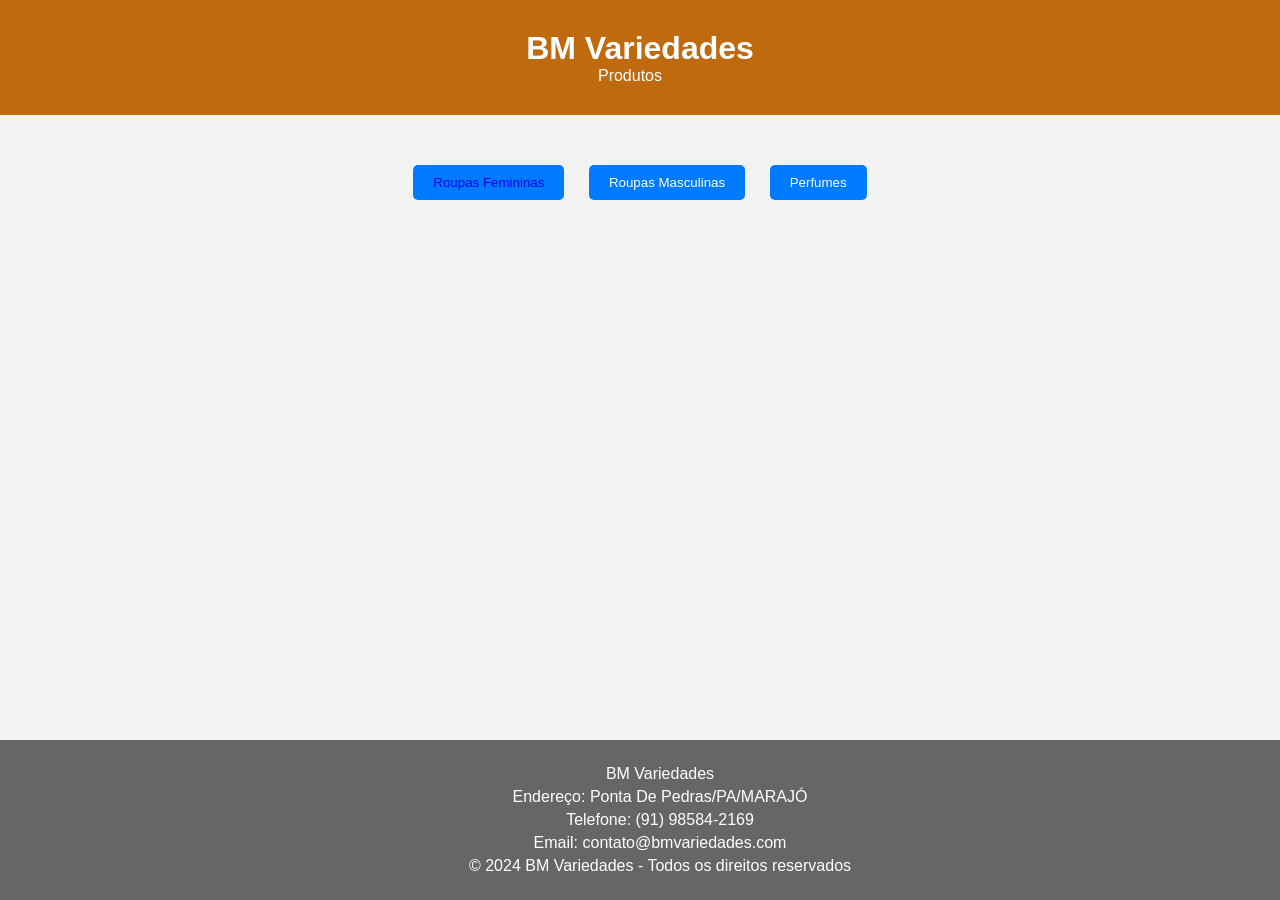
==== site-mb.html @ 1e68ff87 "Adicionando a página" ====
<!DOCTYPE html>
<html lang="pt-BR">
<head>
  <meta charset="UTF-8">
  <meta name="viewport" content="width=device-width, initial-scale=1.0">
  <title>BM variedades</title>
  <link rel="stylesheet" href="styles.css">
</head>
<body>
  <header class="header">
    <h1>BM Variedades</h1>
    <nav class="nav">
      <ul>
        <li><a href="#produtos" id="btnRoupasFemininas">Produtos</a></li>
      </ul>
    </nav>
  </header>

  <div class="categorias">
    <button><a href="produtos-roupas-femininas.html">Roupas Femininas</a></button>
    <button>Roupas Masculinas</button>
    <button>Perfumes</button>
  </div>

  <div id="conteudoProdutos"></div>

  <footer>
    <p>BM Variedades</p>
    <p>Endereço: Ponta De Pedras/PA/MARAJÓ</p>
    <p>Telefone: <i class="fab fa-whatsapp"></i> (91) 98584-2169</p>
    <p>Email: contato@bmvariedades.com</p>
    <p>&copy; 2024 BM Variedades - Todos os direitos reservados</p>
  </footer>
</body>
</html>
---- styles.css ----
body {
    font-family: Arial, sans-serif;
    margin: 0;
    padding: 0;
    box-sizing: border-box;
    background-color: #f2f2f2; /* Cinza claro */
    padding-bottom: 100px; /* Altura do rodapé */
    overflow-y: auto;
  }
  
  .header {
    background-color: #c06a0f; /* Cinza escuro */
    color: #fff; /* Texto branco */
    padding: 30px;
    text-align: center;
  }
  
  .header h1 {
    margin: 0;
  }
  
  .nav {
    display: inline-block;
  }
  
  .nav ul {
    list-style-type: none;
    margin: 0;
    padding: 0;
  }
  
  .nav ul li {
    display: inline;
    margin-right: 20px;
  }
  
  .nav ul li a {
    color: #fff;
    text-decoration: none;
  }
  
  
  .categorias {
    text-align: center;
    color: #fff;
    margin-bottom: 20px;
    margin-top: 50px; /* Espaço superior */
  }
  
  .categorias button {
    padding: 10px 20px;
    background-color: #007bff; /* Azul */
    color: #fff; /* Texto branco */
    border: none;
    border-radius: 5px;
    cursor: pointer;
    transition: background-color 0.3s;
    margin: 0 10px; /* Espaçamento entre os botões */
  }
  
  .categorias button:hover {
    background-color: #0056b3; /* Azul escuro */
  }
  
  .produtos {
    max-width: 1200px;
    margin: 0 auto;
    padding: 20px;
    display: flex;
    flex-wrap: wrap;
    justify-content: space-around;
  }
  
  .produto {
    background-color: #fff;
    border-radius: 5px;
    box-shadow: 0 0 10px rgba(0, 0, 0, 0.1);
    margin-bottom: 20px;
    padding: 20px;
    width: 250px; /* Largura padrão */
    text-align: center;
  }
  
  .produto img {
    width: 100%; /* Imagem preenche toda a largura do container */
    height: auto; /* Altura ajustada automaticamente */
    margin-bottom: 10px; /* Espaço entre a imagem e o conteúdo abaixo */
  }
  
  .produto h2 {
    margin: 10px 0;
  }
  
  .produto p {
    margin: 5px 0;
  }
  
  .produto a {
    display: inline-block;
    background-color: #007bff; /* Azul */
    color: #fff;
    padding: 10px 20px;
    border-radius: 5px;
    text-decoration: none;
    transition: background-color 0.3s;
  }
  
  .produto a:hover {
    background-color: #0056b3; /* Azul escuro */
  }
  
  footer {
    background-color: #a3a1a1; /* Cinza escuro */
    color: #fff;
    text-align: center;
    padding: 20px;
    position: fixed;
    bottom: 0;
    width: 100%;
  }
  
  footer {
    background-color: #666; /* Cinza escuro */
    color: #fff;
    text-align: center;
    padding: 20px;
    position: fixed;
    bottom: 0;
    width: 100%;
  }
  
  footer p {
    margin: 5px 0;
  }
  
  .categorias button a {
    text-decoration: none; /* Remover underline */
  }
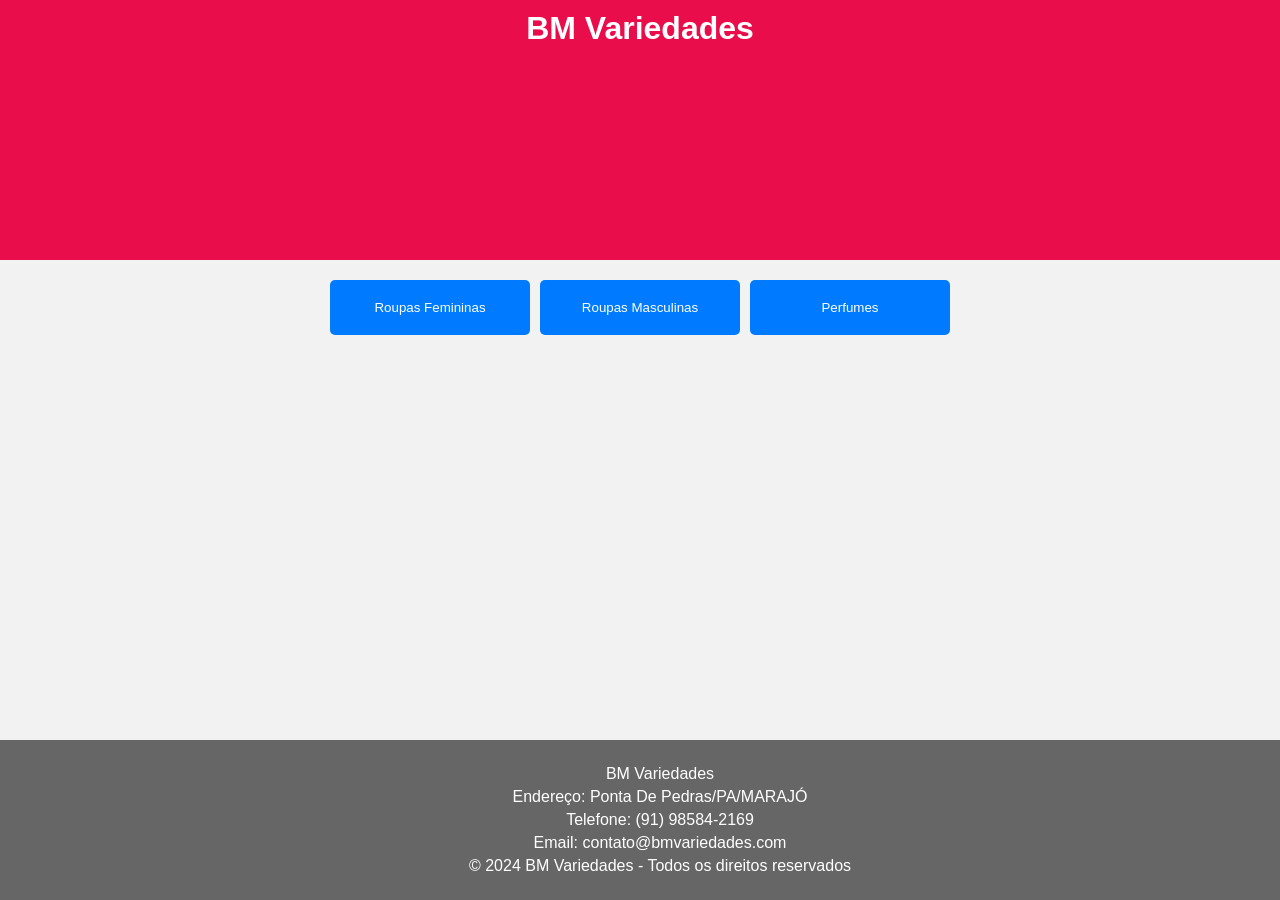
==== commit 7006cdac: "Implementando cores novas no site" ====
--- a/site-mb.html
+++ b/site-mb.html
@@ -10,9 +10,6 @@
   <header class="header">
     <h1>BM Variedades</h1>
     <nav class="nav">
-      <ul>
-        <li><a href="#produtos" id="btnRoupasFemininas">Produtos</a></li>
-      </ul>
     </nav>
   </header>
 
--- a/styles.css
+++ b/styles.css
@@ -1,139 +1,181 @@
+/* Estilos padrão */
 body {
-    font-family: Arial, sans-serif;
-    margin: 0;
-    padding: 0;
-    box-sizing: border-box;
-    background-color: #f2f2f2; /* Cinza claro */
-    padding-bottom: 100px; /* Altura do rodapé */
-    overflow-y: auto;
+  font-family: Arial, sans-serif;
+  margin: 0;
+  padding: 0;
+  box-sizing: border-box;
+  background-color: #f2f2f2; /* Cinza claro */
+  padding-bottom: 100px; /* Altura do rodapé */
+  overflow-y: auto;
+}
+
+.header {
+  background-size: cover; /* Para cobrir todo o cabeçalho */
+  background-position: center;
+  background-color: #ea0d4b; /* Cinza escuro */
+  color: #fff; /* Texto branco */
+  padding: 30px;
+  text-align: center;
+  margin-bottom: 20px; /* Espaço inferior */
+  height: 200px; /* Altura desejada */
+  position: relative; /* Torna o posicionamento relativo para o título */
+}
+
+.header h1 {
+  margin: 0;
+  position: absolute; /* Torna o posicionamento absoluto para o título */
+  top: 10px; /* Posiciona o título 10px a partir do topo */
+  left: 50%; /* Centraliza o título horizontalmente */
+  transform: translateX(-50%); /* Move o título para a esquerda em 50% da largura do próprio título */
+  animation: moveTitle 10s linear infinite; /* Aplica a animação de translação ao título */
+}
+
+.nav {
+  display: inline-block;
+}
+
+.nav ul {
+  list-style-type: none;
+  margin: 0;
+  padding: 0;
+}
+
+.nav ul li {
+  display: inline;
+  margin-right: 20px;
+}
+
+.nav ul li a {
+  color: #fff;
+  text-decoration: none;
+}
+
+.categorias {
+  display: flex; /* Use flexbox */
+  flex-wrap: wrap; /* Permita que os botões quebrem para a próxima linha se não houver espaço suficiente */
+  justify-content: center; /* Centralize os botões horizontalmente */
+}
+
+.categorias button {
+  padding: 10px 15px; /* Reduza o padding dos botões */
+  background-color: #007bff; /* Azul */
+  color: #fff; /* Texto branco */
+  border: none;
+  border-radius: 5px;
+  cursor: pointer;
+  transition: background-color 0.3s;
+  margin: 0 5px 10px; /* Espaçamento entre os botões */
+  width: calc(50% - 10px); /* Distribua igualmente em 2 colunas com margem de 5px em cada lado */
+  max-width: 200px; /* Largura máxima para evitar que os botões fiquem muito grandes */
+  box-sizing: border-box; /* Inclua padding e border na largura total */
+}
+
+.categorias a {
+  display: inline-block;
+  background-color: #007bff; /* Azul */
+  color: #fff;
+  padding: 10px 20px;
+  border-radius: 5px;
+  text-decoration: none;
+  transition: background-color 0.3s;
+}
+
+.categorias button:hover {
+  background-color: #0056b3; /* Azul escuro */
+}
+
+.produtos {
+  max-width: 1200px;
+  margin: 0 auto;
+  padding: 10px;
+  display: flex;
+  flex-wrap: wrap;
+  justify-content: space-around;
+}
+
+.produto {
+  background-color: #fff;
+  border-radius: 5px;
+  box-shadow: 0 0 10px rgba(0, 0, 0, 0.1);
+  margin-bottom: 20px;
+  padding: 20px;
+  width: 250px; /* Largura padrão */
+  text-align: center;
+}
+
+.produto img {
+  width: 100%; /* Imagem preenche toda a largura do container */
+  height: auto; /* Altura ajustada automaticamente */
+  margin-bottom: 10px; /* Espaço entre a imagem e o conteúdo abaixo */
+}
+
+.produto h2 {
+  margin: 10px 0;
+}
+
+.produto p {
+  margin: 5px 0;
+}
+
+.produto a {
+  display: inline-block;
+  background-color: #007bff; /* Azul */
+  color: #fff;
+  padding: 10px 20px;
+  border-radius: 5px;
+  text-decoration: none;
+  transition: background-color 0.3s;
+}
+
+.produto a:hover {
+  background-color: #0056b3; /* Azul escuro */
+}
+
+footer {
+  background-color: #666; /* Cinza escuro */
+  color: #fff;
+  text-align: center;
+  padding: 20px;
+  position: fixed;
+  bottom: 0;
+  width: 100%;
+}
+
+footer p {
+  margin: 5px 0;
+}
+
+.categorias button a {
+  text-decoration: none; /* Remover underline */
+}
+
+/* Media query para telas menores (como celulares) */
+@media only screen and (max-width: 768px) {
+  .header {
+    padding: 50px; /* Reduz o padding do cabeçalho para telas menores */
+    height: 150px; /* Reduz a altura do cabeçalho */
   }
-  
-  .header {
-    background-color: #c06a0f; /* Cinza escuro */
-    color: #fff; /* Texto branco */
-    padding: 30px;
-    text-align: center;
+
+  .categorias button {
+    width: calc(100% - 10px); /* Altera a largura dos botões de categoria para ocupar toda a largura disponível */
+    margin: 0 5px 10px; /* Reduz a margem entre os botões */
   }
-  
-  .header h1 {
-    margin: 0;
+
+  .produtos {
+    padding: 5px; /* Reduz o padding para os produtos em telas menores */
   }
-  
-  .nav {
-    display: inline-block;
+
+  .produto {
+    width: calc(100% - 10px); /* Faz com que os produtos ocupem toda a largura da tela */
   }
-  
-  .nav ul {
-    list-style-type: none;
-    margin: 0;
-    padding: 0;
+}
+
+/* Animação de translação do título */
+@keyframes moveTitle {
+  0% {
+    transform: translateX(-100%); /* Move o título para a esquerda para fora da tela */
   }
-  
-  .nav ul li {
-    display: inline;
-    margin-right: 20px;
+  100% {
+    transform: translateX(100%); /* Move o título para a direita para fora da tela */
   }
-  
-  .nav ul li a {
-    color: #fff;
-    text-decoration: none;
-  }
-  
-  
-  .categorias {
-    text-align: center;
-    color: #fff;
-    margin-bottom: 20px;
-    margin-top: 50px; /* Espaço superior */
-  }
-  
-  .categorias button {
-    padding: 10px 20px;
-    background-color: #007bff; /* Azul */
-    color: #fff; /* Texto branco */
-    border: none;
-    border-radius: 5px;
-    cursor: pointer;
-    transition: background-color 0.3s;
-    margin: 0 10px; /* Espaçamento entre os botões */
-  }
-  
-  .categorias button:hover {
-    background-color: #0056b3; /* Azul escuro */
-  }
-  
-  .produtos {
-    max-width: 1200px;
-    margin: 0 auto;
-    padding: 20px;
-    display: flex;
-    flex-wrap: wrap;
-    justify-content: space-around;
-  }
-  
-  .produto {
-    background-color: #fff;
-    border-radius: 5px;
-    box-shadow: 0 0 10px rgba(0, 0, 0, 0.1);
-    margin-bottom: 20px;
-    padding: 20px;
-    width: 250px; /* Largura padrão */
-    text-align: center;
-  }
-  
-  .produto img {
-    width: 100%; /* Imagem preenche toda a largura do container */
-    height: auto; /* Altura ajustada automaticamente */
-    margin-bottom: 10px; /* Espaço entre a imagem e o conteúdo abaixo */
-  }
-  
-  .produto h2 {
-    margin: 10px 0;
-  }
-  
-  .produto p {
-    margin: 5px 0;
-  }
-  
-  .produto a {
-    display: inline-block;
-    background-color: #007bff; /* Azul */
-    color: #fff;
-    padding: 10px 20px;
-    border-radius: 5px;
-    text-decoration: none;
-    transition: background-color 0.3s;
-  }
-  
-  .produto a:hover {
-    background-color: #0056b3; /* Azul escuro */
-  }
-  
-  footer {
-    background-color: #a3a1a1; /* Cinza escuro */
-    color: #fff;
-    text-align: center;
-    padding: 20px;
-    position: fixed;
-    bottom: 0;
-    width: 100%;
-  }
-  
-  footer {
-    background-color: #666; /* Cinza escuro */
-    color: #fff;
-    text-align: center;
-    padding: 20px;
-    position: fixed;
-    bottom: 0;
-    width: 100%;
-  }
-  
-  footer p {
-    margin: 5px 0;
-  }
-  
-  .categorias button a {
-    text-decoration: none; /* Remover underline */
-  }
-  +}
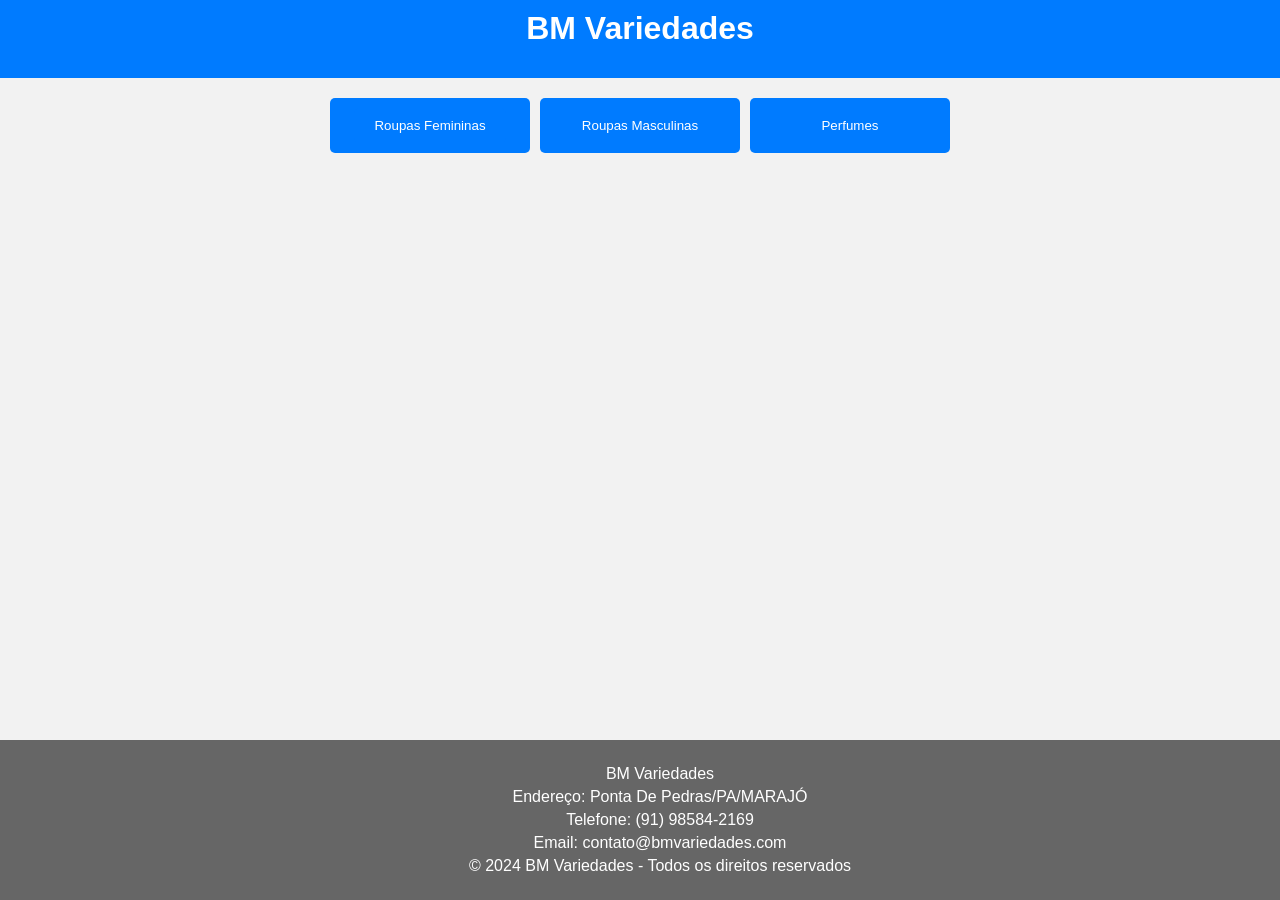
==== commit d8ea5540: "Implementando novas cores" ====
--- a/site-mb.html
+++ b/site-mb.html
@@ -5,6 +5,7 @@
   <meta name="viewport" content="width=device-width, initial-scale=1.0">
   <title>BM variedades</title>
   <link rel="stylesheet" href="styles.css">
+  <link rel="icon" type="image/icon/sacolas-de-compras.png" href="image/icon/sacolas-de-compras.png">
 </head>
 <body>
   <header class="header">
@@ -18,9 +19,6 @@
     <button>Roupas Masculinas</button>
     <button>Perfumes</button>
   </div>
-
-  <div id="conteudoProdutos"></div>
-
   <footer>
     <p>BM Variedades</p>
     <p>Endereço: Ponta De Pedras/PA/MARAJÓ</p>
--- a/styles.css
+++ b/styles.css
@@ -12,12 +12,11 @@
 .header {
   background-size: cover; /* Para cobrir todo o cabeçalho */
   background-position: center;
-  background-color: #ea0d4b; /* Cinza escuro */
+  background-color: #007bff; /* Cinza escuro */
   color: #fff; /* Texto branco */
   padding: 30px;
   text-align: center;
   margin-bottom: 20px; /* Espaço inferior */
-  height: 200px; /* Altura desejada */
   position: relative; /* Torna o posicionamento relativo para o título */
 }
 
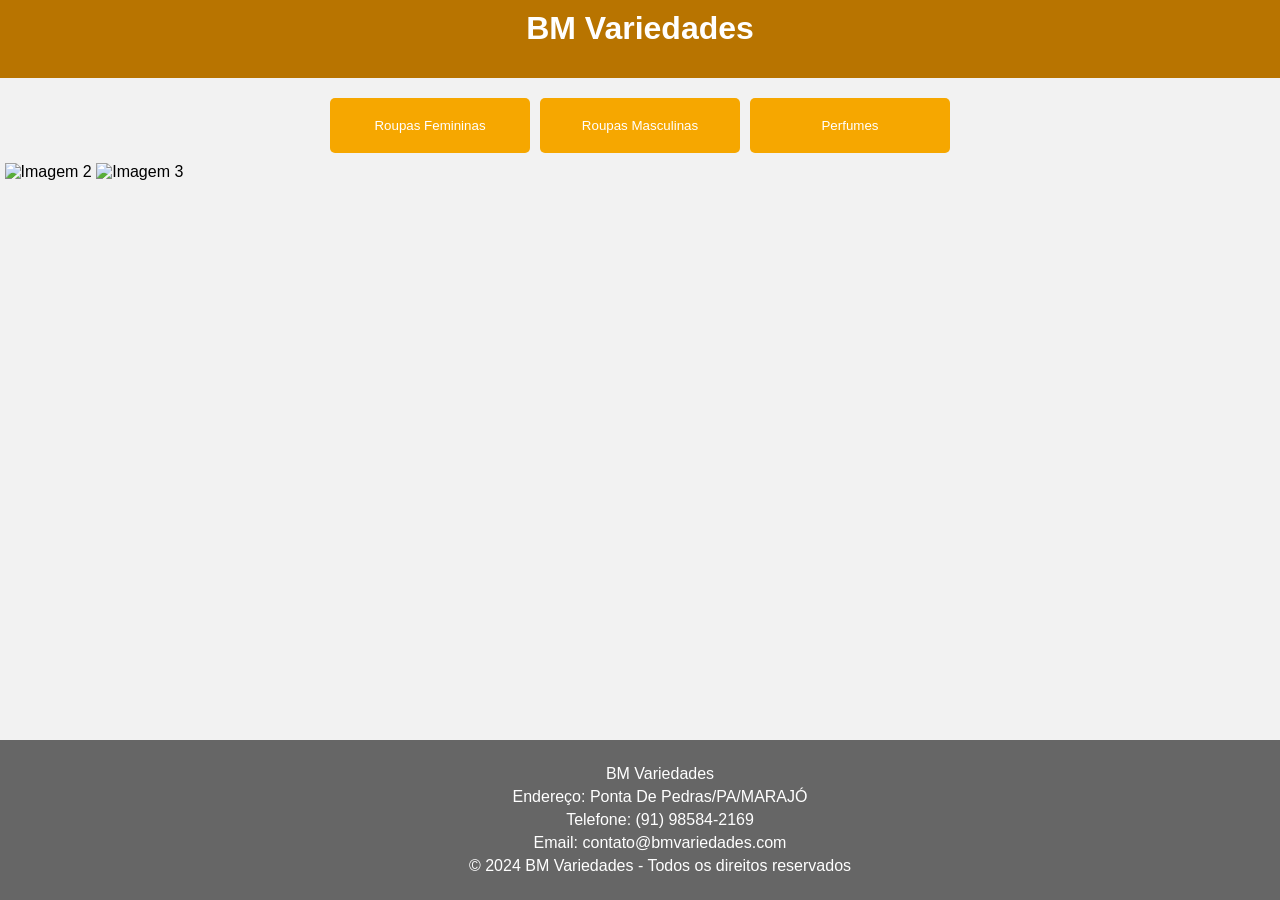
==== commit 8f560a8f: "Adicionando a cor ao cabeçalho" ====
--- a/site-mb.html
+++ b/site-mb.html
@@ -1,11 +1,11 @@
 <!DOCTYPE html>
 <html lang="pt-BR">
+<link rel="icon" type="image/icon/sacolas-de-compras.png" href="image/icon/sacolas-de-compras.png">
 <head>
   <meta charset="UTF-8">
   <meta name="viewport" content="width=device-width, initial-scale=1.0">
   <title>BM variedades</title>
   <link rel="stylesheet" href="styles.css">
-  <link rel="icon" type="image/icon/sacolas-de-compras.png" href="image/icon/sacolas-de-compras.png">
 </head>
 <body>
   <header class="header">
@@ -19,6 +19,15 @@
     <button>Roupas Masculinas</button>
     <button>Perfumes</button>
   </div>
+
+  <div class="carousel">
+    <div class="carousel-slide">
+      <img src="image1.jpg" alt="Imagem 1">
+      <img src="image2.jpg" alt="Imagem 2">
+      <img src="image3.jpg" alt="Imagem 3">
+    </div>
+  </div>
+  
   <footer>
     <p>BM Variedades</p>
     <p>Endereço: Ponta De Pedras/PA/MARAJÓ</p>
@@ -26,5 +35,6 @@
     <p>Email: contato@bmvariedades.com</p>
     <p>&copy; 2024 BM Variedades - Todos os direitos reservados</p>
   </footer>
+  <script src="script.js"></script>
 </body>
 </html>
--- a/styles.css
+++ b/styles.css
@@ -1,4 +1,3 @@
-/* Estilos padrão */
 body {
   font-family: Arial, sans-serif;
   margin: 0;
@@ -12,7 +11,7 @@
 .header {
   background-size: cover; /* Para cobrir todo o cabeçalho */
   background-position: center;
-  background-color: #007bff; /* Cinza escuro */
+  background-color:  #b87400; /* Cinza escuro */
   color: #fff; /* Texto branco */
   padding: 30px;
   text-align: center;
@@ -57,7 +56,7 @@
 
 .categorias button {
   padding: 10px 15px; /* Reduza o padding dos botões */
-  background-color: #007bff; /* Azul */
+  background-color: #f6a700; /* Azul */
   color: #fff; /* Texto branco */
   border: none;
   border-radius: 5px;
@@ -71,7 +70,6 @@
 
 .categorias a {
   display: inline-block;
-  background-color: #007bff; /* Azul */
   color: #fff;
   padding: 10px 20px;
   border-radius: 5px;
@@ -80,7 +78,7 @@
 }
 
 .categorias button:hover {
-  background-color: #0056b3; /* Azul escuro */
+  background-color: #7e4400; /* Azul escuro */
 }
 
 .produtos {
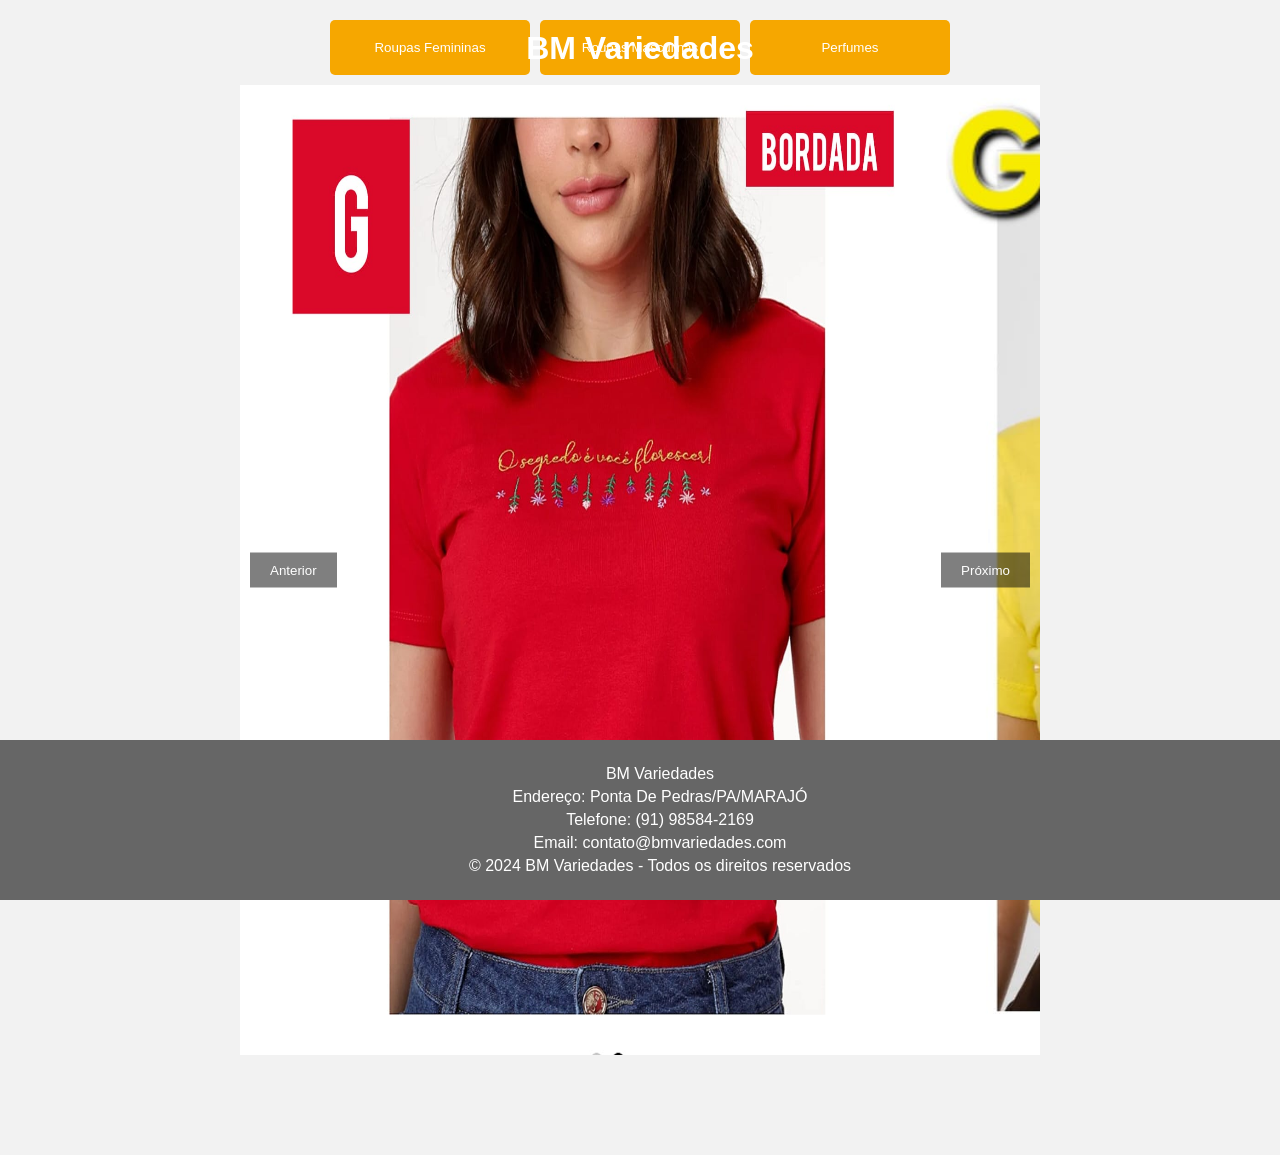
==== commit bccd873d: "Adicionando o carrocel" ====
--- a/site-mb.html
+++ b/site-mb.html
@@ -1,17 +1,15 @@
 <!DOCTYPE html>
 <html lang="pt-BR">
-<link rel="icon" type="image/icon/sacolas-de-compras.png" href="image/icon/sacolas-de-compras.png">
 <head>
   <meta charset="UTF-8">
   <meta name="viewport" content="width=device-width, initial-scale=1.0">
   <title>BM variedades</title>
-  <link rel="stylesheet" href="styles.css">
+  <link rel="icon" type="image/icon/sacolas-de-compras.png" href="image/icon/sacolas-de-compras.png">
 </head>
 <body>
   <header class="header">
     <h1>BM Variedades</h1>
-    <nav class="nav">
-    </nav>
+    <link rel="stylesheet" href="styles.css">
   </header>
 
   <div class="categorias">
@@ -20,12 +18,16 @@
     <button>Perfumes</button>
   </div>
 
-  <div class="carousel">
+  <div class="carousel-container">
     <div class="carousel-slide">
-      <img src="image1.jpg" alt="Imagem 1">
-      <img src="image2.jpg" alt="Imagem 2">
-      <img src="image3.jpg" alt="Imagem 3">
+      <img src="image/blusa-vermelha-bordada.jpeg" alt="Imagem 1">
+      <img src="image/blusa-amarela-normal.jpeg" alt="Imagem 2">
+      <img src="image/blusa-normal.jpeg" alt="Imagem 3">
+      <img src="image/blusa-rocha-sem-borda.jpeg" alt="Imagem 4">
+      <img src="image/blusa-verde-normal.jpeg" alt="Imagem 5">
     </div>
+    <button id="prevBtn" class="nav-btn">Anterior</button>
+    <button id="nextBtn" class="nav-btn">Próximo</button>
   </div>
   
   <footer>
@@ -35,6 +37,35 @@
     <p>Email: contato@bmvariedades.com</p>
     <p>&copy; 2024 BM Variedades - Todos os direitos reservados</p>
   </footer>
-  <script src="script.js"></script>
+
+  <script>
+    document.addEventListener("DOMContentLoaded", function() {
+      const carouselSlide = document.querySelector('.carousel-slide');
+      const carouselImages = document.querySelectorAll('.carousel-slide img');
+      const prevBtn = document.querySelector('#prevBtn');
+      const nextBtn = document.querySelector('#nextBtn');
+      let counter = 0;
+
+      // Configurar largura do slide
+      const slideWidth = carouselImages[0].clientWidth;
+
+      // Configurar largura do contêiner de slides
+      carouselSlide.style.width = `${slideWidth * carouselImages.length}px`;
+
+      // Botão Próximo
+      nextBtn.addEventListener('click', () => {
+        if (counter >= carouselImages.length - 1) return;
+        counter++;
+        carouselSlide.style.transform = `translateX(${-slideWidth * counter}px)`;
+      });
+
+      // Botão Anterior
+      prevBtn.addEventListener('click', () => {
+        if (counter <= 0) return;
+        counter--;
+        carouselSlide.style.transform = `translateX(${-slideWidth * counter}px)`;
+      });
+    });
+  </script>
 </body>
 </html>
--- a/styles.css
+++ b/styles.css
@@ -1,3 +1,38 @@
+.carousel-container {
+  position: relative;
+  max-width: 800px;
+  margin: 0 auto;
+  overflow: hidden;
+}
+
+.carousel-slide {
+  display: flex;
+  transition: transform 0.5s ease;
+}
+
+.carousel-slide img {
+  width: 42%;
+  height: auto;
+}
+
+.nav-btn {
+  position: absolute;
+  top: 50%;
+  transform: translateY(-50%);
+  background-color: rgba(0, 0, 0, 0.5);
+  color: #fff;
+  border: none;
+  padding: 10px 20px;
+  cursor: pointer;
+}
+
+#prevBtn {
+  left: 10px;
+}
+
+#nextBtn {
+  right: 10px;
+}
 body {
   font-family: Arial, sans-serif;
   margin: 0;
@@ -13,7 +48,6 @@
   background-position: center;
   background-color:  #b87400; /* Cinza escuro */
   color: #fff; /* Texto branco */
-  padding: 30px;
   text-align: center;
   margin-bottom: 20px; /* Espaço inferior */
   position: relative; /* Torna o posicionamento relativo para o título */
@@ -149,8 +183,8 @@
 /* Media query para telas menores (como celulares) */
 @media only screen and (max-width: 768px) {
   .header {
-    padding: 50px; /* Reduz o padding do cabeçalho para telas menores */
-    height: 150px; /* Reduz a altura do cabeçalho */
+    padding: 0px;
+    height: 87px;
   }
 
   .categorias button {
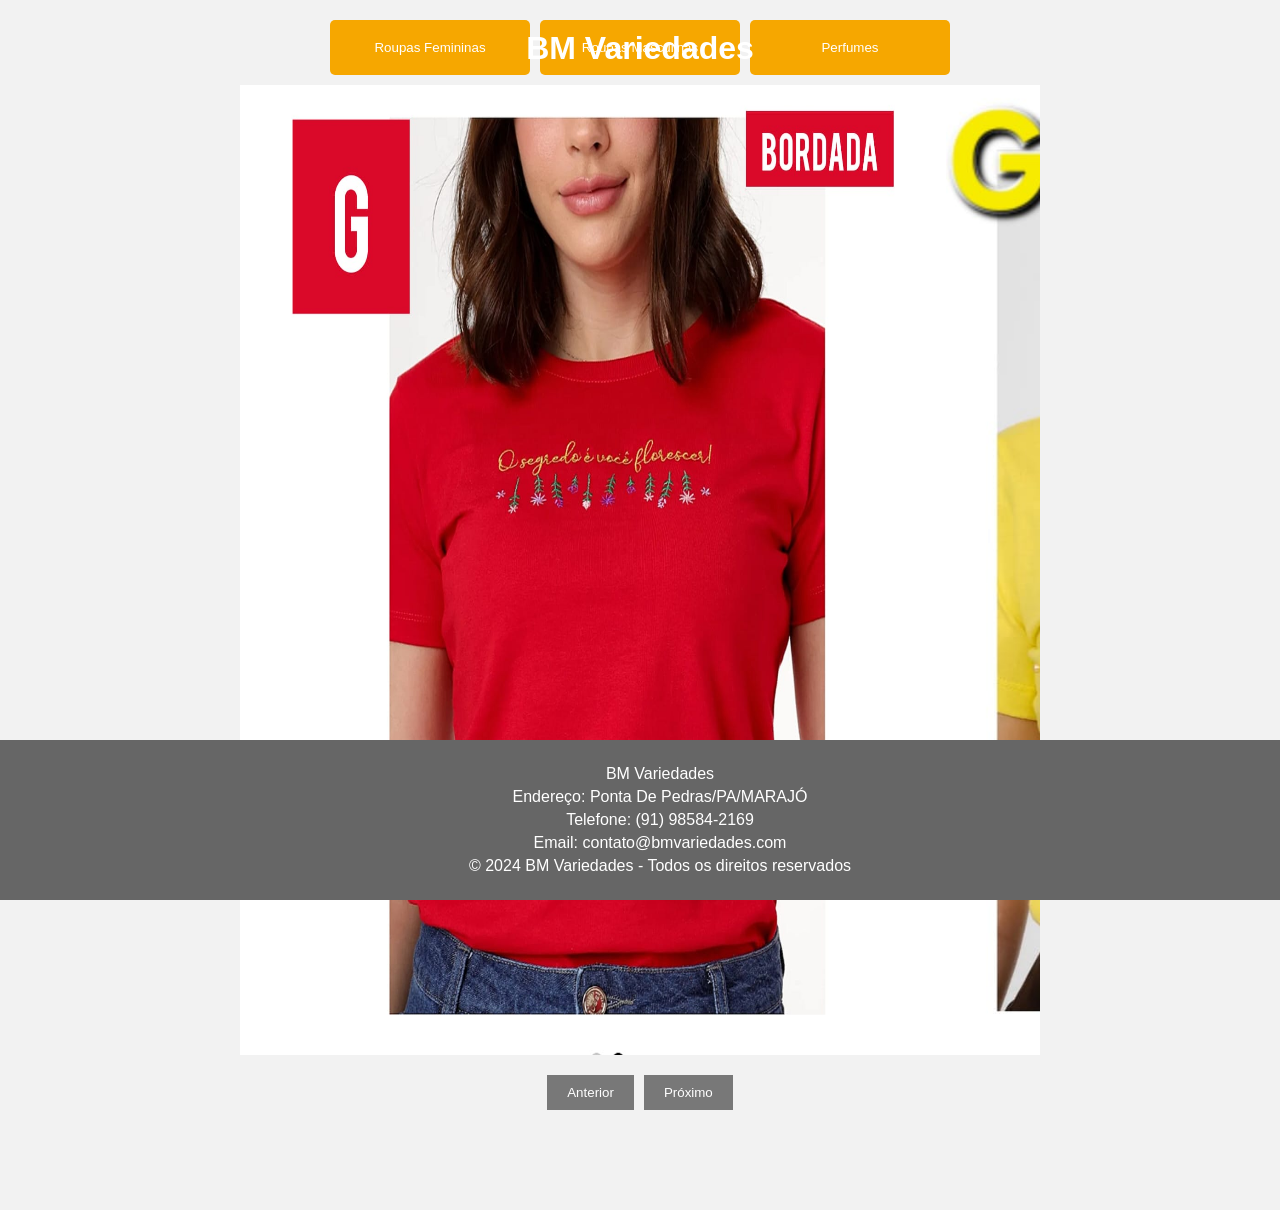
==== commit 9f6ca75f: "Adicionando o buuton embaixo do carrocel" ====
--- a/site-mb.html
+++ b/site-mb.html
@@ -5,11 +5,11 @@
   <meta name="viewport" content="width=device-width, initial-scale=1.0">
   <title>BM variedades</title>
   <link rel="icon" type="image/icon/sacolas-de-compras.png" href="image/icon/sacolas-de-compras.png">
+  <link rel="stylesheet" href="styles.css"> <!-- Mova este link para dentro do <head> -->
 </head>
 <body>
   <header class="header">
     <h1>BM Variedades</h1>
-    <link rel="stylesheet" href="styles.css">
   </header>
 
   <div class="categorias">
@@ -26,8 +26,10 @@
       <img src="image/blusa-rocha-sem-borda.jpeg" alt="Imagem 4">
       <img src="image/blusa-verde-normal.jpeg" alt="Imagem 5">
     </div>
-    <button id="prevBtn" class="nav-btn">Anterior</button>
-    <button id="nextBtn" class="nav-btn">Próximo</button>
+    <div class="nav-buttons">
+      <button id="prevBtn">Anterior</button>
+      <button id="nextBtn">Próximo</button>
+    </div>
   </div>
   
   <footer>
--- a/styles.css
+++ b/styles.css
@@ -32,6 +32,21 @@
 
 #nextBtn {
   right: 10px;
+}
+/* Estilos dos botões de navegação */
+.nav-buttons {
+  display: flex;
+  justify-content: center;
+  margin-top: 20px; /* Ajuste conforme necessário */
+}
+
+.nav-buttons button {
+  background-color: rgba(0, 0, 0, 0.5);
+  color: #fff;
+  border: none;
+  padding: 10px 20px;
+  cursor: pointer;
+  margin: 0 5px; /* Espaçamento entre os botões */
 }
 body {
   font-family: Arial, sans-serif;
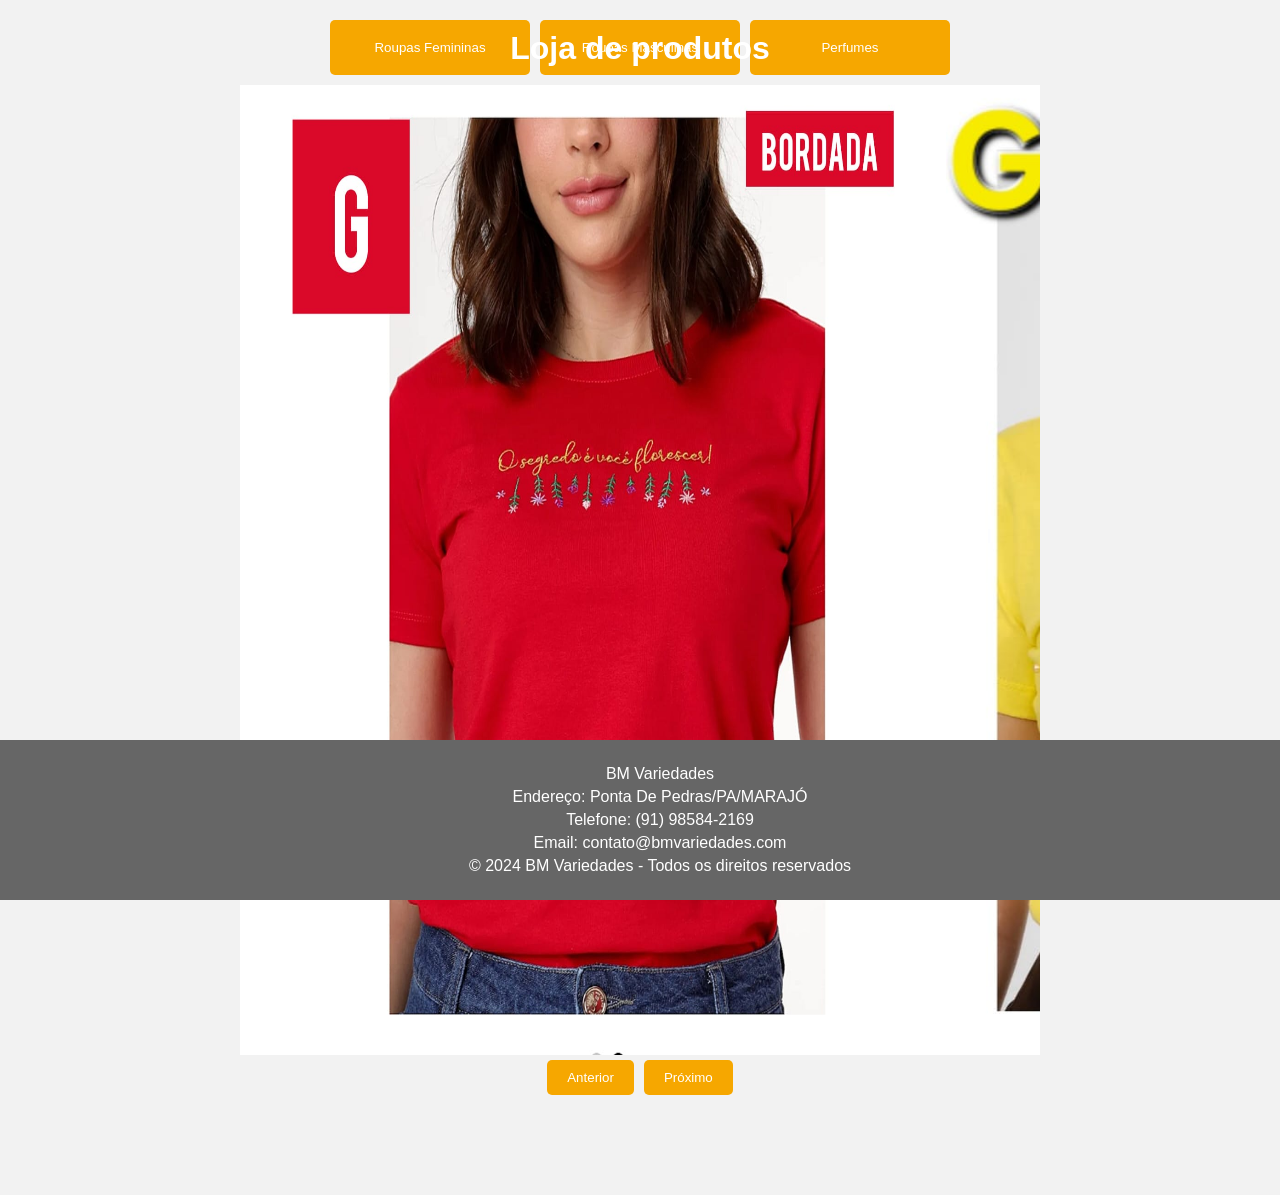
==== commit c6008cdb: "Adicionando button embaixo do carrocel" ====
--- a/site-mb.html
+++ b/site-mb.html
@@ -3,13 +3,13 @@
 <head>
   <meta charset="UTF-8">
   <meta name="viewport" content="width=device-width, initial-scale=1.0">
-  <title>BM variedades</title>
+  <title>lojadevariedades</title>
   <link rel="icon" type="image/icon/sacolas-de-compras.png" href="image/icon/sacolas-de-compras.png">
   <link rel="stylesheet" href="styles.css"> <!-- Mova este link para dentro do <head> -->
 </head>
 <body>
   <header class="header">
-    <h1>BM Variedades</h1>
+    <h1>Loja de produtos</h1>
   </header>
 
   <div class="categorias">
--- a/styles.css
+++ b/styles.css
@@ -15,38 +15,35 @@
   height: auto;
 }
 
-.nav-btn {
-  position: absolute;
-  top: 50%;
-  transform: translateY(-50%);
-  background-color: rgba(0, 0, 0, 0.5);
-  color: #fff;
-  border: none;
-  padding: 10px 20px;
-  cursor: pointer;
-}
-
-#prevBtn {
-  left: 10px;
-}
-
-#nextBtn {
-  right: 10px;
-}
-/* Estilos dos botões de navegação */
 .nav-buttons {
   display: flex;
   justify-content: center;
-  margin-top: 20px; /* Ajuste conforme necessário */
+  margin-top: 5px; /* Ajuste conforme necessário */
 }
 
 .nav-buttons button {
-  background-color: rgba(0, 0, 0, 0.5);
+  background-color: #f6a700; /* Cinza escuro */
   color: #fff;
   border: none;
+  display: inline-block;
   padding: 10px 20px;
   cursor: pointer;
+  border-radius: 5px;
   margin: 0 5px; /* Espaçamento entre os botões */
+  transition: background-color 0.3s;
+}
+
+.nav-buttons button:hover {
+  background-color: #7e4400; /* Azul escuro */
+}
+
+.nav-buttons a {
+  display: inline-block;
+  color: #fff;
+  padding: 10px 20px;
+  border-radius: 5px;
+  text-decoration: none;
+  transition: background-color 0.3s;
 }
 body {
   font-family: Arial, sans-serif;
